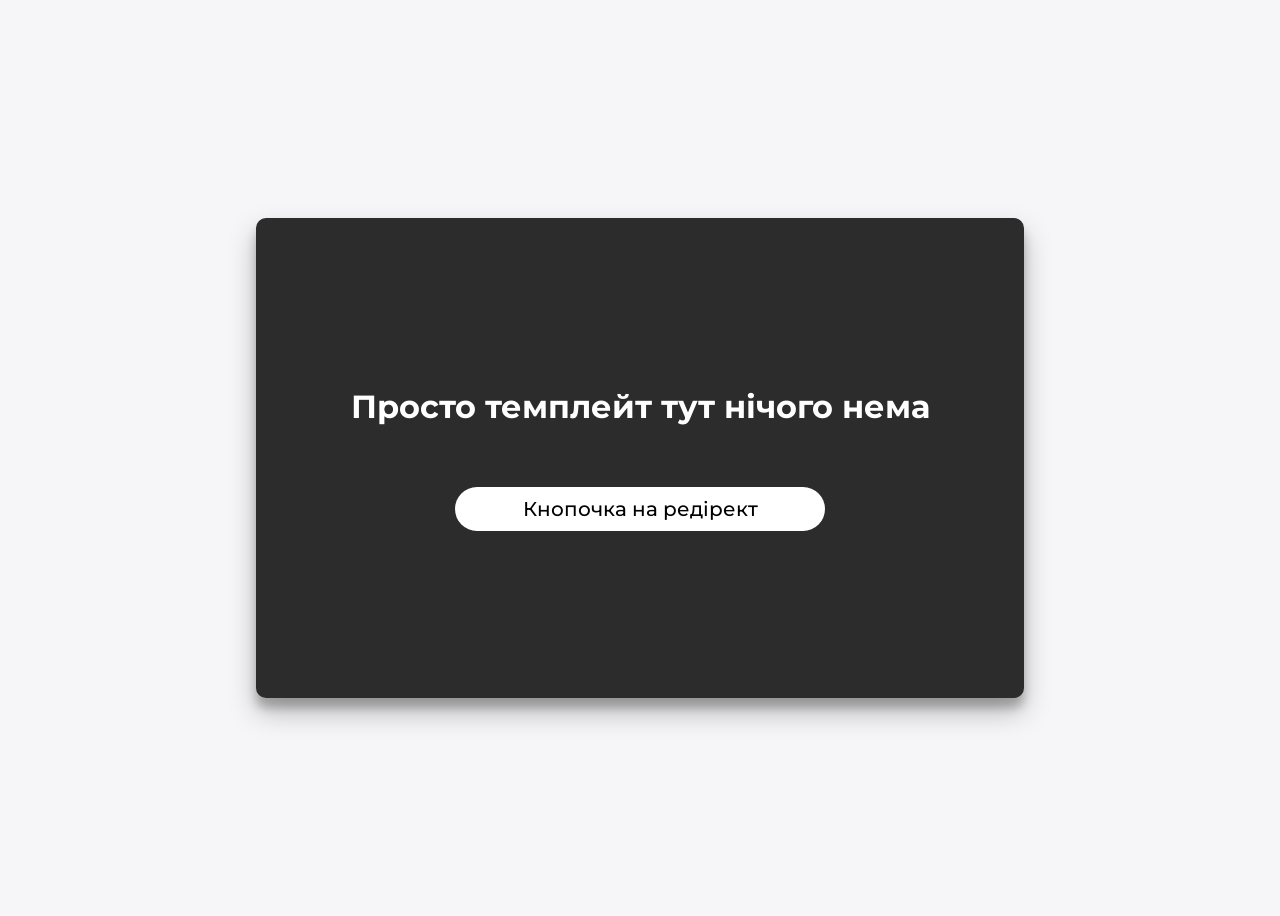
==== static/index.html @ c0a9a05b "added simple server" ====
<!DOCTYPE html>
<html>
    <head>
        <!-- <script>
            document.getElementById("myButton").onclick = function () {
            location.href = "www.yoursite.com";
            };
        </script> -->
        <link rel="stylesheet" href="css/style.css">
    </head>

    <body>
        <div class="container" id="container">
            <div class="form-container sign-in-container">
                    <h1>Просто темплейт тут нічого нема</h1>

                    <nav class="mt-20">
                        <a href="hello" class="custom-link">Кнопочка на редірект</a>
                        <!-- <a href="ws" class="custom-link">Кнопочка на сокет</a> -->
                    </nav>
            </div>
        </div>
    </body>
</html>
---- static/css/style.css ----
@import url('https://fonts.googleapis.com/css?family=Montserrat:400,800');

* {
	box-sizing: border-box;
}

body {
	background: #f6f5f7;
	display: flex;
	justify-content: center;
	align-items: center;
	flex-direction: column;
	font-family: 'Montserrat', sans-serif;
	color: white;
	height: 100vh;
}

.heading {
	color: rgb(255, 255, 255);
	font-weight: bold;
	margin: 0;
}

.description {
    font-weight: 400;
    font-size: 17px;
}

a {
	color: rgb(255, 255, 255);
	font-size: 14px;
	text-decoration: none;
}

.custom-btn, #search {
    margin-top: 10px;
	border: 1px solid rgb(36, 36, 36);
	background-color: rgb(255, 255, 255);
	color: #292929;
	font-size: 12px;
	font-weight: bold;
	padding: 12px 45px;
	letter-spacing: 1px;
	text-transform: uppercase;
	transition: transform 80ms ease-in;
	cursor: pointer;
}

.custom-btn:active, #search:active {
	transform: scale(0.95);
}

.custom-btn:focus, #search:focus {
	outline: none;
}

#search-form {
	background-color: rgb(44, 44, 44);
	display: flex;
	align-items: center;
	justify-content: center;
	flex-direction: column;
	padding: 0 50px;
	height: 100%;
	text-align: center;
}

.param-input {
	background-color: #eee;
	border: none;
	padding: 12px 15px;
	margin: 8px 0;
}

.param-input, .param-input::placeholder {
	width: 100%;
	color: black;
}

.container {
	background-color: rgb(44, 44, 44);
	border-radius: 10px;
  	box-shadow: 0 14px 28px rgba(0,0,0,0.25),
			0 10px 10px rgba(0,0,0,0.22);
	position: relative;
	overflow: scroll;
	width: 768px;
	max-width: 100%;
	min-height: 480px;
}

.custom-select, #select {
	background-color: #eee;
    border: none;
    padding: 12px 15px;
    margin: 8px 0;
	width: 100%;
}

.form-container {
	text-align: center;
	transition: all 0.6s ease-in-out;
	padding: 50px;
	display: flex;
	justify-content: center;
	align-items: center;
	flex-direction: column;
	height: 100%;
}

.sign-in-container {
	z-index: 2;
}

@keyframes show {
	0%, 49.99% {
		opacity: 0;
		z-index: 1;
	}

	50%, 100% {
		opacity: 1;
		z-index: 5;
	}
}

.overlay {
	background: rgb(36, 36, 36);
	background: -webkit-linear-gradient(to right, rgb(36, 36, 36), rgb(36, 36, 36));
	background: linear-gradient(to right, rgb(36, 36, 36), rgb(36, 36, 36));
	background-repeat: no-repeat;
	background-size: cover;
	background-position: 0 0;
	color: #FFFFFF;
	position: relative;
	left: -100%;
	height: 100%;
	width: 200%;
  	transform: translateX(0);
	transition: transform 0.6s ease-in-out;
}

.overlay-panel {
	position: absolute;
	display: flex;
	align-items: center;
	justify-content: center;
	flex-direction: column;
	padding: 0 40px;
	text-align: center;
	top: 0;
	height: 100%;
	width: 50%;
	transform: translateX(0);
	transition: transform 0.6s ease-in-out;
}

.overlay-left {
	transform: translateX(-20%);
}

.width-50 {
    display: inline-block;
    width: calc(50% - 5px);
    vertical-align: top;
	transition: all 700ms;
}

#search_results {
	list-style-type: none;
	font-size: 15px;
	max-height: 300px;
    overflow: scroll;
}

.center-div {
	display: block;
	margin: 0 auto;
}


/* Tooltip */

.tooltip {
  position: relative;
  display: block;
	margin: 20px 0 10px 0;
}

.tooltip .tooltiptext {
  visibility: hidden;
  width: 120px;
  background-color: black;
  color: #fff;
  text-align: center;
  border-radius: 6px;
  padding: 5px 0;
  position: absolute;
  z-index: 1;
  bottom: 150%;
  left: 50%;
  margin-left: -60px;
}

.tooltip .tooltiptext::after {
  content: " ";
  position: absolute;
  top: 50%;
  left: 100%; /* To the right of the tooltip */
  margin-top: -5px;
  border-width: 5px;
  border-style: solid;
  border-color: transparent transparent transparent black;
}
.tooltip:hover .tooltiptext {
  visibility: visible;
}

/* End of tooltip */

.custom-link {
	padding:0.5em 1.2em;
	margin: 20px auto;
	border-radius:2em;
	box-sizing: border-box;
	text-decoration:none;
	font-size: 20px;
	font-weight:500;
	color:#000000;
	width: 370px;
	background: #ffffff;
	text-align:center;
	display: block;
}

.inline-link {
	width: 200px;
	display: inline-block;
	cursor: pointer;
}

.mt-20 {
	margin-top: 20px;
}

.disabled {
	opacity: 0.7;
	cursor: not-allowed;
}

#access-items li {
	list-style-type: none;
}

#access-items button:first-child {
	margin-left: 30px;
}

#access-items button {
	padding: 10px;
}
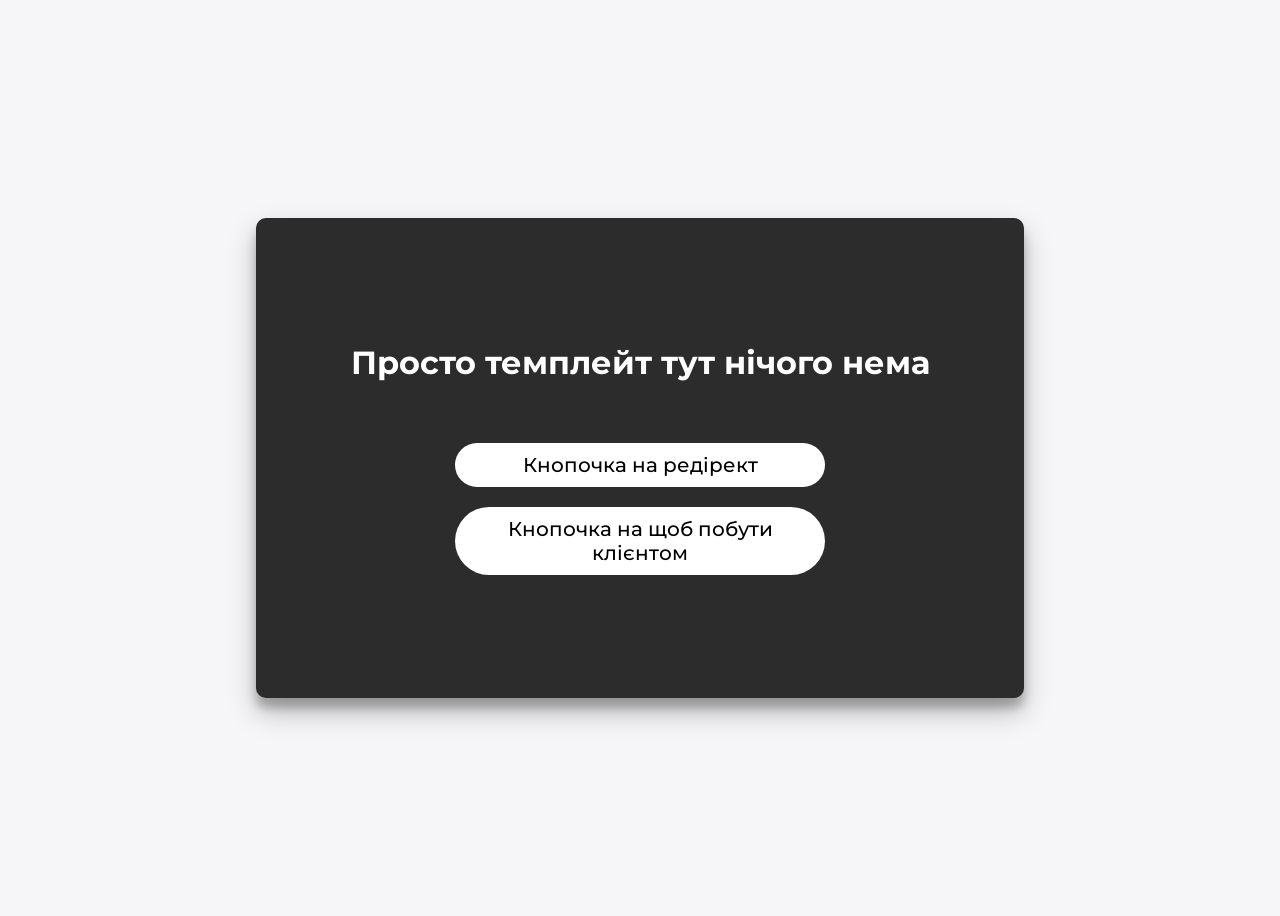
==== commit ad2dc8ba: "added a simple ws connection" ====
--- a/static/index.html
+++ b/static/index.html
@@ -1,11 +1,5 @@
 <!DOCTYPE html>
 <html>
-    <head>
-        <!-- <script>
-            document.getElementById("myButton").onclick = function () {
-            location.href = "www.yoursite.com";
-            };
-        </script> -->
         <link rel="stylesheet" href="css/style.css">
     </head>
 
@@ -16,7 +10,7 @@
 
                     <nav class="mt-20">
                         <a href="hello" class="custom-link">Кнопочка на редірект</a>
-                        <!-- <a href="ws" class="custom-link">Кнопочка на сокет</a> -->
+                        <a href="connect" class="custom-link">Кнопочка на щоб побути клієнтом</a>
                     </nav>
             </div>
         </div>
